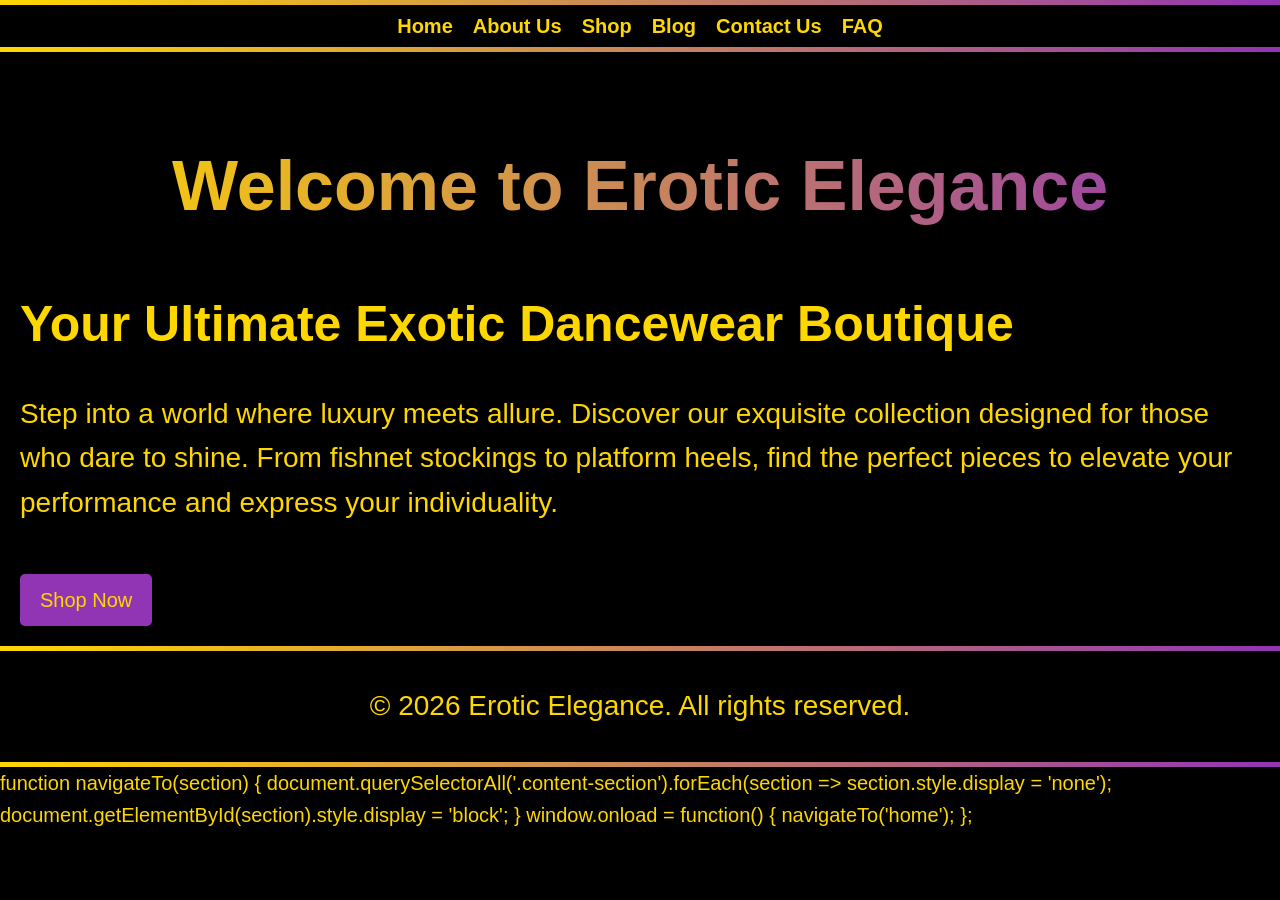
==== index.html @ f4041d25 "Update index.html" ====
<!DOCTYPE html>
<html lang="en">
<head>
    <meta charset="UTF-8">
    <meta name="viewport" content="width=device-width, initial-scale=1.0">
    <title>Erotic Elegance</title>
    <link rel="stylesheet" href="CSS/styles.css">
    <style>
        @font-face {
            font-family: 'CustomFont';
            src: url('font/PinyonScript-Regular.ttf') format('truetype');
            font-weight: normal;
            font-style: normal;
        }
    </style>
</head>
<body>
    <header id="header">
        <nav>
            <ul>
                <li><a href="#home" onclick="navigateTo('home')">Home</a></li>
                <li><a href="#about" onclick="navigateTo('about')">About Us</a></li>
                <li><a href="#shop" onclick="navigateTo('shop')">Shop</a></li>
                <li><a href="#blog" onclick="navigateTo('blog')">Blog</a></li>
                <li><a href="#contact" onclick="navigateTo('contact')">Contact Us</a></li>
                <li><a href="#faq" onclick="navigateTo('faq')">FAQ</a></li>
            </ul>
        </nav>
    </header>

    <main id="main-content">
        <section id="home" class="content-section">
            <h1 class="title">Welcome to Erotic Elegance</h1>
            <h2>Your Ultimate Exotic Dancewear Boutique</h2>
            <p>Step into a world where luxury meets allure. Discover our exquisite collection designed for those who dare to shine. From fishnet stockings to platform heels, find the perfect pieces to elevate your performance and express your individuality.</p>
            <a href="#shop" class="cta" onclick="navigateTo('shop')">Shop Now</a>
        </section>

        <section id="about" class="content-section">
            <h2>About Erotic Elegance</h2>
            <p>At Erotic Elegance, we believe every performer deserves to feel confident, empowered, and irresistibly sexy. Our curated collection of dancewear and accessories is crafted to highlight your unique style and grace. Join us in celebrating the art of exotic dance with sophistication and flair.</p>
            <p><strong>Our Mission:</strong> To provide high-quality, luxurious dancewear that empowers you to shine on and off the stage.</p>
            <a href="#home" class="cta" onclick="navigateTo('home')">Back to Home</a>
        </section>

        <section id="shop" class="content-section">
            <h2>Shop</h2>
            <div class="product">
                <h3>Fishnet Stockings</h3>
                <p>Unleash your inner vixen with our sultry fishnet stockings, designed to captivate and enchant.</p>
            </div>
            <div class="product">
                <h3>Platform Heels</h3>
                <p>Step up your game with our stunning platform heels, perfect for adding height and drama to your performance.</p>
            </div>
            <div class="product">
                <h3>Sexy Costumes</h3>
                <p>Transform into your fantasy with our daring and unique costumes, tailored to make you the star of the show.</p>
            </div>
            <a href="#home" class="cta" onclick="navigateTo('home')">Back to Home</a>
        </section>

        <section id="blog" class="content-section">
            <h2>Blog</h2>
            <article>
                <h3>The Allure of Exotic Dance</h3>
                <p>Dive into the world of exotic dance with our tips, tricks, and insights. From performance guides to self-care tips, our blog is your go-to resource for all things exotic.</p>
                <p><strong>Latest Posts:</strong></p>
                <ul>
                    <li>Mastering the Art of Seduction on Stage</li>
                    <li>Top 5 Self-Care Rituals for Performers</li>
                    <li>How to Choose the Perfect Dancewear</li>
                </ul>
            </article>
            <a href="#home" class="cta" onclick="navigateTo('home')">Back to Home</a>
        </section>

        <section id="contact" class="content-section">
            <h2>Contact Us</h2>
            <form>
                <label for="name">Name:</label>
                <input type="text" id="name" name="name" required>
                <label for="email">Email:</label>
                <input type="email" id="email" name="email" required>
                <label for="message">Message:</label>
                <textarea id="message" name="message" required></textarea>
                <button type="submit">Submit</button>
            </form>
            <a href="#home" class="cta" onclick="navigateTo('home')">Back to Home</a>
        </section>

        <section id="faq" class="content-section">
            <h2>Frequently Asked Questions</h2>
            <div class="faq-item">
                <h3>How can I place an order?</h3>
                <p>Browse our shop, add items to your cart, and proceed to checkout. It’s that simple!</p>
            </div>
            <div class="faq-item">
                <h3>What are your shipping options?</h3>
                <p>We offer standard and express shipping worldwide. Check our Shipping Policy for more details.</p>
            </div>
            <div class="faq-item">
                <h3>Can I return or exchange an item?</h3>
                <p>Yes, we accept returns and exchanges within 30 days of purchase. Please refer to our Return Policy for more information.</p>
            </div>
            <div class="faq-item">
                <h3>How do I care for my dancewear?</h3>
                <p>Follow the care instructions on each product page to ensure your dancewear stays in perfect condition.</p>
            </div>
            <a href="#home" class="cta" onclick="navigateTo('home')">Back to Home</a>
        </section>
    </main>

    <footer id="footer">
<p>
&copy; <span id="year"></span>
Erotic Elegance. All rights reserved.
</p>
</footer>

<script>
function navigateTo(section) {
document.querySelectorAll('.content-section')
.forEach(section => section.style.display = 'none');

document.getElementById(section).style.display = 'block';
}

window.onload = function() {
navigateTo('home');

// Automatically update the copyright year
document.getElementById('year').textContent =
new Date().getFullYear();
};
</script>

</body>
</html>
        function navigateTo(section) {
            document.querySelectorAll('.content-section').forEach(section => section.style.display = 'none');
            document.getElementById(section).style.display = 'block';
        }

        window.onload = function() {
            navigateTo('home');
        };
    </script>
</body>
</html>
---- CSS/styles.css ----
@font-face {
    font-family: 'CustomParagraphFont';
    src: url('../font/eduvicwant.ttf') format('truetype'); /* Replace with the path to your custom font */
    font-weight: normal;
    font-style: normal;
}

/* Base Styles */
body {
    margin: 0;
    padding: 0;
    font-family: 'CustomParagraphFont', Arial, sans-serif; /* Use the custom font for body text */
    background-color: #000;
    color: #FFD700;
    line-height: 1.6;
    font-size: 20px;
}

a {
    color: #FFD700;
    text-decoration: none;
}

h1, h2, h3 {
    font-family: 'CustomFont', sans-serif; /* The font used for titles and headers */
}

/* Flexbox for Header and Footer with gradient borders */
header, footer {
    display: flex;
    justify-content: center;
    align-items: center;
    background-color: #000;
    padding: 10px 0;
    position: relative;
}

header::before, header::after, footer::before, footer::after {
    content: '';
    position: absolute;
    height: 5px;
    width: 100%;
    background: linear-gradient(90deg, #FFD700, #9235b4);
}

header::before, footer::before {
    top: 0;
}

header::after, footer::after {
    bottom: 0;
}

nav ul {
    list-style-type: none;
    padding: 0;
    margin: 0;
    display: flex;
    gap: 20px;
}

nav ul li {
    display: inline-block;
}

nav ul li a {
    font-weight: bold;
    transition: color 0.3s ease;
}

nav ul li a:hover {
    color: #9235b4;
}

/* Main Header with Gradient and Centered H1 */
h1.title {
    font-size: 3.5em;
    background: linear-gradient(90deg, #FFD700, #9235b4);
    -webkit-background-clip: text;
    -webkit-text-fill-color: transparent;
    text-align: center;
    margin-bottom: 20px;
}

/* Main Content with Background Image */
#main-content {
    padding: 20px;
    background-image: url('../assets/dancer_title.jpg'); /* Replace with the path to your image */
    background-size: auto 120%;
    background-position: center;
    background-repeat: no-repeat;
    color: #FFD700;
    position: relative;
    z-index: 1;
}

.content-section {
    display: none;
}

h2 {
    font-size: 2.5em;
    margin-bottom: 10px;
    color: #FFD700;
    shadow-text: 2px 2px 4px rgba(0, 0, 0, 0.9);
}

.product, .faq-item {
    margin-bottom: 20px;
}

/* Forms */
form label {
    display: block;
    margin-bottom: 5px;
}

form input, form textarea {
    width: 100%;
    padding: 10px;
    margin-bottom: 10px;
    background-color: #333;
    border: 1px solid #FFD700;
    color: #FFD700;
    border-radius: 5px;
}

form button {
    padding: 10px 20px;
    background-color: #9235b4;
    color: #FFD700;
    border: none;
    cursor: pointer;
    border-radius: 5px;
    transition: background-color 0.3s ease;
}

form button:hover {
    background-color: #7610A1;
}

/* Call to Action */
.cta {
    display: inline-block;
    padding: 10px 20px;
    background-color: #9235b4;
    color: #FFD700;
    border-radius: 5px;
    transition: background-color 0.3s ease;
    margin-top: 20px;
}

.cta:hover {
    background-color: #7610A1;
}
p {
    text-shadow: 2px 2px 4px rgba(0, 0, 0, 0.9);
    font-size: 28px 
}
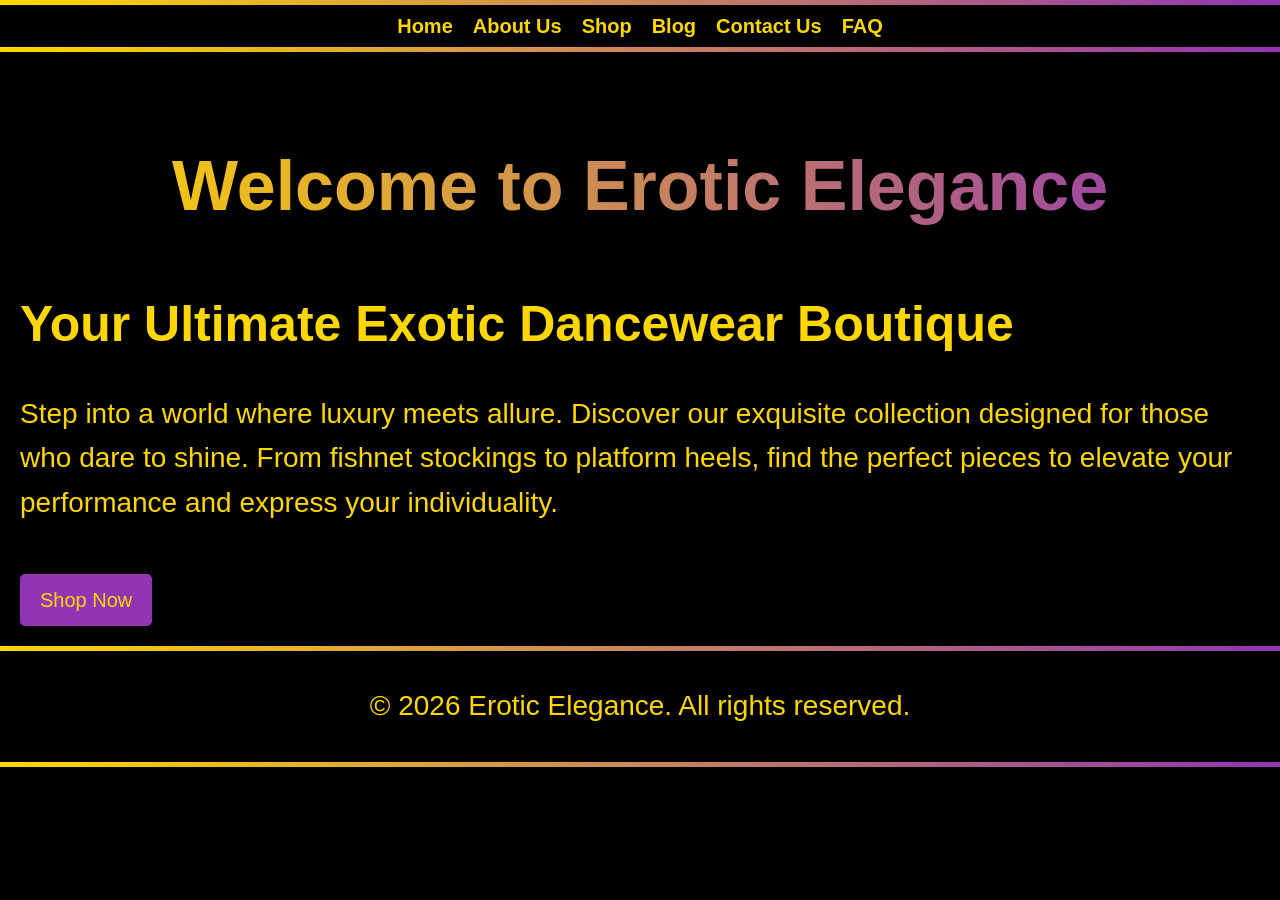
==== commit d7a87985: "Update index.html" ====
--- a/index.html
+++ b/index.html
@@ -137,14 +137,5 @@
 
 </body>
 </html>
-        function navigateTo(section) {
-            document.querySelectorAll('.content-section').forEach(section => section.style.display = 'none');
-            document.getElementById(section).style.display = 'block';
-        }
-
-        window.onload = function() {
-            navigateTo('home');
-        };
-    </script>
-</body>
+        
 </html>
